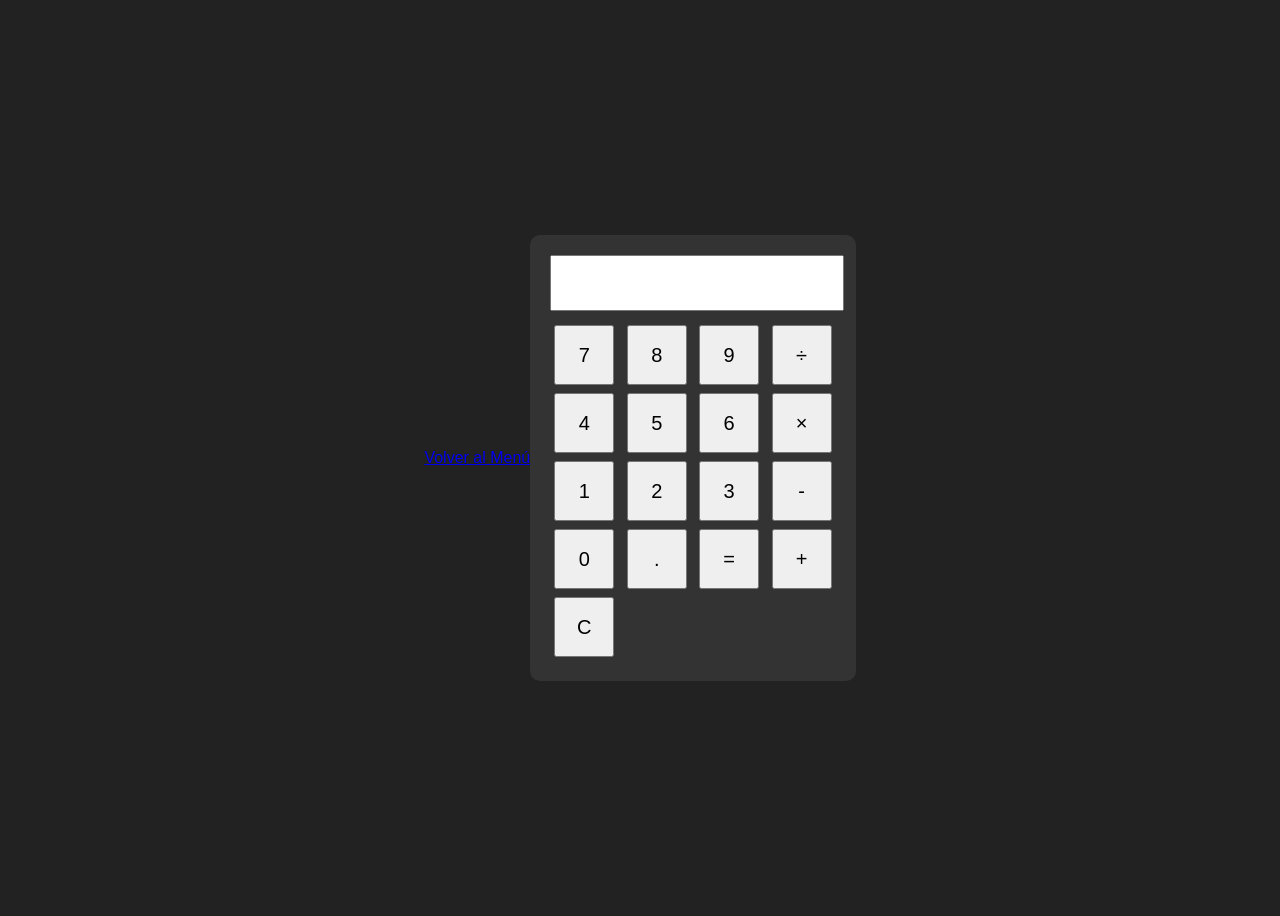
==== clase1/calcularoda.html @ ec6b6c09 "Hola" ====
<!DOCTYPE html>
<html lang="es">
<head>
<meta charset="UTF-8">
<title>Calculadora</title>



<style>
body{
    background:#222;
    display:flex;
    justify-content:center;
    align-items:center;
    height:100vh;
    font-family:Arial;
}

.calculadora{
    background:#333;
    padding:20px;
    border-radius:10px;
}

#pantalla{
    width:100%;
    height:50px;
    font-size:22px;
    margin-bottom:10px;
    text-align:right;
}

button{
    width:60px;
    height:60px;
    font-size:20px;
    margin:4px;
}
</style>

</head>

<body>
    
 <a href="menu.html"> Volver al Menú</a>
   

<div class="calculadora">

<input id="pantalla" type="text" readonly>

<br>

<button onclick="agregarNumero('7')">7</button>
<button onclick="agregarNumero('8')">8</button>
<button onclick="agregarNumero('9')">9</button>
<button onclick="agregarNumero('/')">÷</button>
<br>

<button onclick="agregarNumero('4')">4</button>
<button onclick="agregarNumero('5')">5</button>
<button onclick="agregarNumero('6')">6</button>
<button onclick="agregarNumero('*')">×</button>
<br>

<button onclick="agregarNumero('1')">1</button>
<button onclick="agregarNumero('2')">2</button>
<button onclick="agregarNumero('3')">3</button>
<button onclick="agregarNumero('-')">-</button>
<br>

<button onclick="agregarNumero('0')">0</button>
<button onclick="agregarNumero('.')">.</button>
<button onclick="calcular()">=</button>
<button onclick="agregarNumero('+')">+</button>
<br>

<button onclick="limpiar()">C</button>

</div>

<script>
function agregarNumero(valor){
document.getElementById("pantalla").value += valor;
}

function calcular(){
let operacion =
document.getElementById("pantalla").value;

try{
document.getElementById("pantalla").value =
eval(operacion);
}catch{
alert("Error");
}
}

function limpiar(){
document.getElementById("pantalla").value="";
}
</script>

</body>
</html>
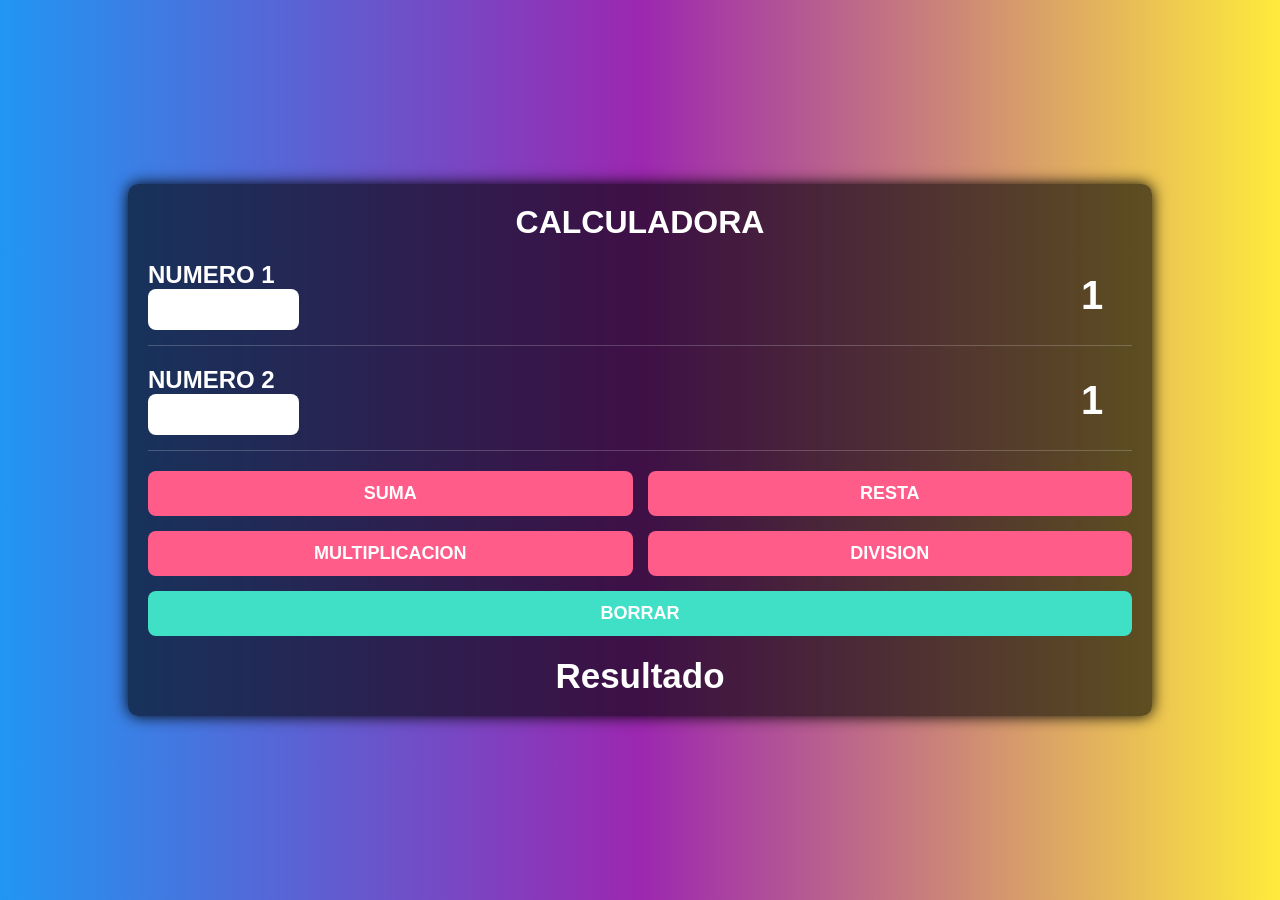
==== commit fe68c2f7: "cambios de la calculadora" ====
--- a/clase1/calcularoda.html
+++ b/clase1/calcularoda.html
@@ -2,104 +2,182 @@
 <html lang="es">
 <head>
 <meta charset="UTF-8">
+<meta name="viewport" content="width=device-width, initial-scale=1.0">
 <title>Calculadora</title>
 
+<style>
+    *{
+        margin: 0;
+        padding: 0;
+        box-sizing: border-box;
+        font-family: Arial, Helvetica, sans-serif;
+    }
 
+    body{
+        background: linear-gradient(90deg,#2196f3,#9c27b0,#ffeb3b);
+        height: 100vh;
+        display: flex;
+        justify-content: center;
+        align-items: center;
+    }
 
-<style>
-body{
-    background:#222;
-    display:flex;
-    justify-content:center;
-    align-items:center;
-    height:100vh;
-    font-family:Arial;
-}
+    .contenedor{
+        width: 80%;
+        background: rgba(0,0,0,0.6);
+        border-radius: 10px;
+        padding: 20px;
+        color: white;
+        box-shadow: 0px 0px 15px black;
+    }
 
-.calculadora{
-    background:#333;
-    padding:20px;
-    border-radius:10px;
-}
+    h1{
+        text-align: center;
+        margin-bottom: 20px;
+    }
 
-#pantalla{
-    width:100%;
-    height:50px;
-    font-size:22px;
-    margin-bottom:10px;
-    text-align:right;
-}
+    .fila{
+        display: flex;
+        justify-content: space-between;
+        align-items: center;
+        margin-bottom: 20px;
+        border-bottom: 1px solid rgba(255,255,255,0.2);
+        padding-bottom: 15px;
+    }
 
-button{
-    width:60px;
-    height:60px;
-    font-size:20px;
-    margin:4px;
-}
+    .fila input{
+        width: 60%;
+        padding: 10px;
+        border-radius: 8px;
+        border: none;
+        outline: none;
+        font-size: 18px;
+    }
+
+    .resultado{
+        width: 80px;
+        text-align: center;
+        font-size: 40px;
+        font-weight: bold;
+    }
+
+    .botones{
+        display: grid;
+        grid-template-columns: 1fr 1fr;
+        gap: 15px;
+        margin-top: 20px;
+    }
+
+    button{
+        padding: 12px;
+        border: none;
+        border-radius: 8px;
+        font-size: 18px;
+        font-weight: bold;
+        cursor: pointer;
+        color: white;
+        transition: 0.3s;
+    }
+
+    button:hover{
+        transform: scale(1.03);
+    }
+
+    .rosa{
+        background: #ff5c8a;
+    }
+
+    .verde{
+        background: #3fe0c5;
+        grid-column: span 2;
+    }
+
+    #respuesta{
+        margin-top: 20px;
+        text-align: center;
+        font-size: 35px;
+        font-weight: bold;
+    }
 </style>
-
 </head>
 
 <body>
-    
- <a href="menu.html"> Volver al Menú</a>
-   
 
-<div class="calculadora">
+<div class="contenedor">
 
-<input id="pantalla" type="text" readonly>
+    <h1>CALCULADORA</h1>
 
-<br>
+    <div class="fila">
+        <div>
+            <h2>NUMERO 1</h2>
+            <input type="number" id="n1">
+        </div>
 
-<button onclick="agregarNumero('7')">7</button>
-<button onclick="agregarNumero('8')">8</button>
-<button onclick="agregarNumero('9')">9</button>
-<button onclick="agregarNumero('/')">÷</button>
-<br>
+        <div class="resultado" id="mostrar1">1</div>
+    </div>
 
-<button onclick="agregarNumero('4')">4</button>
-<button onclick="agregarNumero('5')">5</button>
-<button onclick="agregarNumero('6')">6</button>
-<button onclick="agregarNumero('*')">×</button>
-<br>
+    <div class="fila">
+        <div>
+            <h2>NUMERO 2</h2>
+            <input type="number" id="n2">
+        </div>
 
-<button onclick="agregarNumero('1')">1</button>
-<button onclick="agregarNumero('2')">2</button>
-<button onclick="agregarNumero('3')">3</button>
-<button onclick="agregarNumero('-')">-</button>
-<br>
+        <div class="resultado" id="mostrar2">1</div>
+    </div>
 
-<button onclick="agregarNumero('0')">0</button>
-<button onclick="agregarNumero('.')">.</button>
-<button onclick="calcular()">=</button>
-<button onclick="agregarNumero('+')">+</button>
-<br>
+    <div class="botones">
+        <button class="rosa" onclick="sumar()">SUMA</button>
+        <button class="rosa" onclick="restar()">RESTA</button>
+        <button class="rosa" onclick="multiplicar()">MULTIPLICACION</button>
+        <button class="rosa" onclick="dividir()">DIVISION</button>
+        <button class="verde" onclick="borrarTodo()">BORRAR</button>
+    </div>
 
-<button onclick="limpiar()">C</button>
+    <div id="respuesta">Resultado</div>
 
 </div>
 
 <script>
-function agregarNumero(valor){
-document.getElementById("pantalla").value += valor;
+
+let n1 = document.getElementById("n1");
+let n2 = document.getElementById("n2");
+
+n1.addEventListener("input",()=>{
+    document.getElementById("mostrar1").innerHTML = n1.value;
+});
+
+n2.addEventListener("input",()=>{
+    document.getElementById("mostrar2").innerHTML = n2.value;
+});
+
+function sumar(){
+    let r = Number(n1.value) + Number(n2.value);
+    document.getElementById("respuesta").innerHTML = r;
 }
 
-function calcular(){
-let operacion =
-document.getElementById("pantalla").value;
-
-try{
-document.getElementById("pantalla").value =
-eval(operacion);
-}catch{
-alert("Error");
-}
+function restar(){
+    let r = Number(n1.value) - Number(n2.value);
+    document.getElementById("respuesta").innerHTML = r;
 }
 
-function limpiar(){
-document.getElementById("pantalla").value="";
+function multiplicar(){
+    let r = Number(n1.value) * Number(n2.value);
+    document.getElementById("respuesta").innerHTML = r;
 }
+
+function dividir(){
+    let r = Number(n1.value) / Number(n2.value);
+    document.getElementById("respuesta").innerHTML = r;
+}
+
+function borrarTodo(){
+    n1.value = "";
+    n2.value = "";
+    document.getElementById("mostrar1").innerHTML = "1";
+    document.getElementById("mostrar2").innerHTML = "1";
+    document.getElementById("respuesta").innerHTML = "Resultado";
+}
+
 </script>
 
 </body>
-</html>
+</html>
